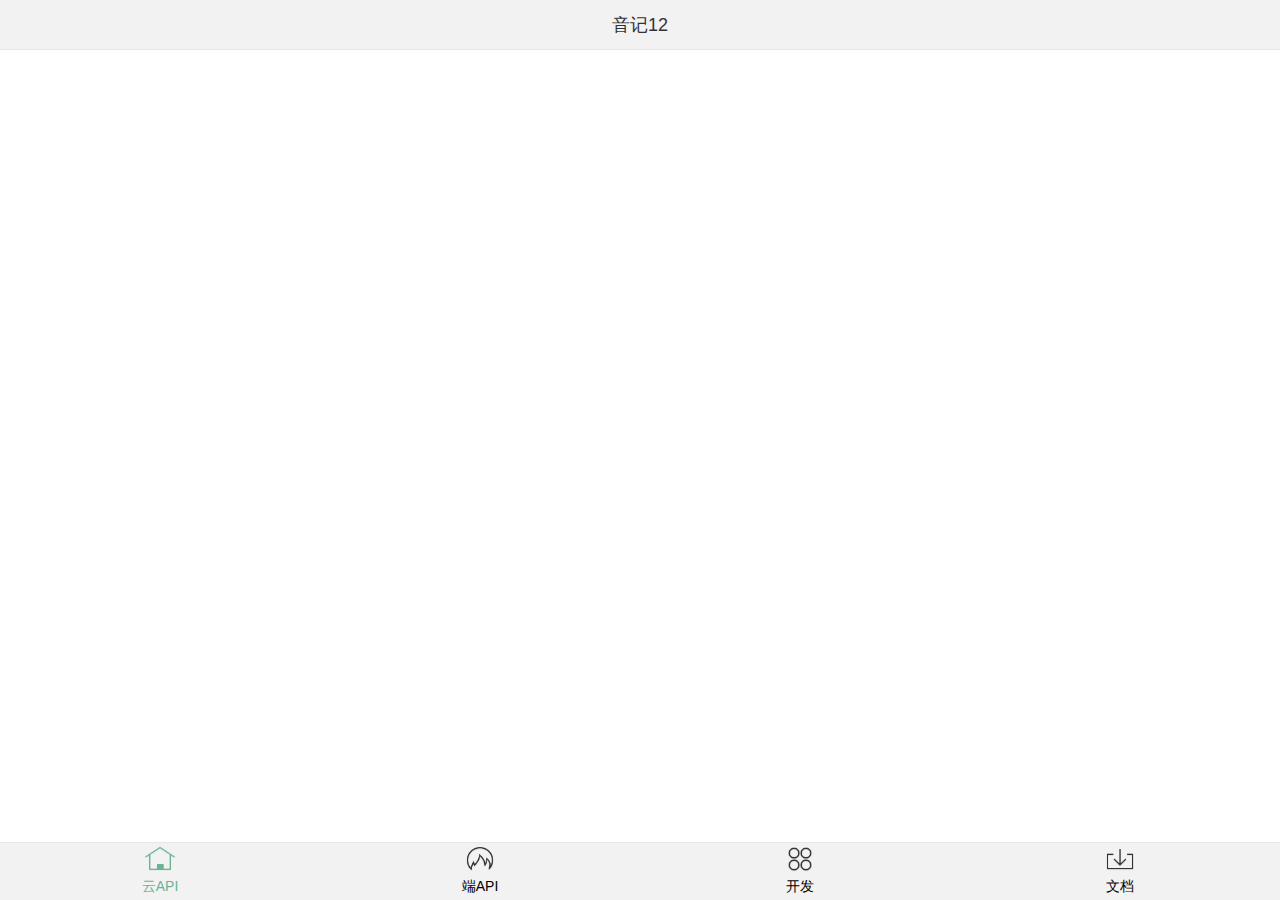
==== widget/index.html @ 7e78e9be "aa" ====
<!doctype html>
<html>
<head>
    <meta charset="UTF-8">
    <meta name="viewport" content="maximum-scale=1.0,minimum-scale=1.0,user-scalable=0,width=device-width,initial-scale=1.0"/>
    <meta name="format-detection" content="telephone=no,email=no,date=no,address=no">
    <title>底部导航</title>
    <link rel="stylesheet" type="text/css" href="./css/api.css"/>
    <link rel="stylesheet" type="text/css" href="./css/style.css"/>
    <style>
        header{ background-color: #f2f2f2; }
        header ul li { height: 50px; line-height: 50px; text-align: center; display: none; color: #323237; position: relative;font-size: 18px;  }
        header ul li.active{ display: block; }
        #footer{  background-color: #f2f2f2; }
        #footer ul li{  padding-top: 36px; padding-bottom: 4px; background: url() no-repeat center 2px; background-size: auto 30px; text-align: center; }
        #footer ul li.active{ color: #6ab494; }
        #footer ul li:nth-child(1){ background-image: url(./image/bottombtn0101.png); }
        #footer ul li:nth-child(2){ background-image: url(./image/bottombtn0201.png); }
        #footer ul li:nth-child(3){ background-image: url(./image/bottombtn0301.png); }
        #footer ul li:nth-child(4){ background-image: url(./image/bottombtn0401.png); }
        #footer ul li:nth-child(1).active{ background-image: url(./image/bottombtn0102.png); }
        #footer ul li:nth-child(2).active{ background-image: url(./image/bottombtn0202.png); }
        #footer ul li:nth-child(3).active{ background-image: url(./image/bottombtn0302.png); }
        #footer ul li:nth-child(4).active{ background-image: url(./image/bottombtn0402.png); }
        .flex-con{
          overflow: auto
        }
    </style>
</head>
<body>
<div id="wrap" class="flex-wrap flex-vertical">
    <header>
        <ul>
            <li class="border-b active" >音记12</li>
            <li class="border-b" >音记2</li>
            <li class="border-b" >音记3</li>
            <li class="border-b" >音记4</li>
        </ul>
    </header>
    <div id="main" class="flex-con">

    </div>
    <div id="footer" class="border-t">
        <ul class="flex-wrap" >
            <li tapmode="hover" onclick="randomSwitchBtn( this );" class="flex-con active" >云API</li>
            <li tapmode="hover" onclick="randomSwitchBtn( this );" class="flex-con" >端API</li>
            <li tapmode="hover" onclick="randomSwitchBtn( this );" class="flex-con" >开发</li>
            <li tapmode="hover" onclick="randomSwitchBtn( this );" class="flex-con" >文档</li>
        </ul>
    </div>
</div>
</body>
</html>
<script type="text/javascript" src="script/api.js"></script>
<script type="text/javascript">
    apiready = function () {
        $api.fixStatusBar( $api.dom('header') );
        api.setStatusBarStyle({
            style: 'dark',
            color: '#6ab494'
        });
        funIniGroup();
    }

    function funIniGroup(){
        var eHeaderLis = $api.domAll('header li'),
            frames = [];
        for (var i = 0,len = eHeaderLis.length; i < len; i++) {
                frames.push( {
                    name: 'frame'+i,
                    url: './html/frame'+i+'.html',
                    bgColor : 'rgba(0,0,0,.2)',
                    bounces:true
                } )
        }
        api.openFrameGroup({
            name: 'group',
            scrollEnabled: false,
            rect: {
                x: 0,
                y: $api.dom('header').offsetHeight,
                w: api.winWidth,
                h: $api.dom('#main').offsetHeight
            },
            index: 0,
            frames: frames
        }, function (ret, err) {

        });
    }

    // 随意切换按钮
    function randomSwitchBtn( tag ) {
        if( tag == $api.dom('#footer li.active') )return;
        var eFootLis = $api.domAll('#footer li'),
            eHeaderLis = $api.domAll('header li'),
            index = 0;
        for (var i = 0,len = eFootLis.length; i < len; i++) {
            if( tag == eFootLis[i] ){
                index = i;
            }else{
                $api.removeCls(eFootLis[i], 'active');
                $api.removeCls(eHeaderLis[i], 'active');
            }
        }
        $api.addCls( eFootLis[index], 'active');
        $api.addCls( eHeaderLis[index], 'active');
        api.setFrameGroupIndex({
            name: 'group',
            index: index
        });
    }
</script>
---- widget/css/api.css ----
html{
	font-family: sans-serif;
}
html,body,header,section,footer,div,ul,ol,li,img,a,span,em,del,legend,center,strong,var,fieldset,form,label,dl,dt,dd,cite,input,hr,time,mark,code,figcaption,figure,textarea,h1,h2,h3,h4,h5,h6,p{
	margin:0;
	border:0;
	padding:0;
	font-style:normal;
}
html,body {
	-webkit-touch-callout:none;
	-webkit-text-size-adjust:none;
	-webkit-tap-highlight-color:rgba(0, 0, 0, 0);
	-webkit-user-select:none;
	background-color: #fff;
}
nav,article,aside,details,main,header,footer,section,fieldset,figcaption,figure{
	display: block;
}
img,a,button,em,del,strong,var,label,cite,small,time,mark,code,textarea{
	display:inline-block;
}
header,section,footer {
	position:relative;
}
ol,ul{
	list-style:none;
}
input,button,textarea {
	border:0;
	margin:0;
	padding:0;
	font-size:1em;
	line-height:1em;
	/*-webkit-appearance:none;*/
	background-color:rgba(0, 0, 0, 0);
}
span{
	display:inline-block;
}
a:active, a:hover {
  outline: 0;
}
a, a:visited{
	text-decoration:none;
}

label, .wordWrap{
    word-wrap: break-word;
    word-break: break-all;
}
table {
  border-collapse: collapse;
  border-spacing: 0;
}
td,th {
  padding: 0;
}
.clearfix:after{
	content: ' ';
	display: block;
	clear: both;
	visibility:hidden;
	line-height: 0;
	height:0;
}
.loading_more{
	display: block;
	height: 1.5em;
	width: 100%;
}
.loading_more:before {
	display: inline-block; vertical-align: text-bottom;
	content: ' '; height: 16px; width: 16px; margin-right: 6px;
	background: url(../image/loading_more.gif) no-repeat center;
	-webkit-background-size: contain;
	background-size: contain;
} 
.loading_more:after {
	content: '加载更多';	
}
---- widget/css/style.css ----
html,body {  font-size:14px; height:100%;  }
.hover{ opacity: .8; }

.flex-wrap{ display: -webkit-box;	display: -webkit-flex;	display: flex; }
.flex-con{     -webkit-box-flex: 1;     -webkit-flex: 1;    flex: 1;}
.flex-vertical{ -webkit-box-orient: vertical;-webkit-flex-flow: column;flex-flow: column;}

.border-t,
.border-b{ position:relative;  }
.border-t:before,
.border-b:after{     content: '';     position: absolute;     left: 0;  top:0;     background: #ddd;   right:0;    height: 1px;     -webkit-transform: scaleY(0.5);             transform: scaleY(0.5);     -webkit-transform-origin: 0 0;             transform-origin: 0 0; }
.border-b:after{ top:auto; bottom:0;  }

#wrap{ height: 100%; }
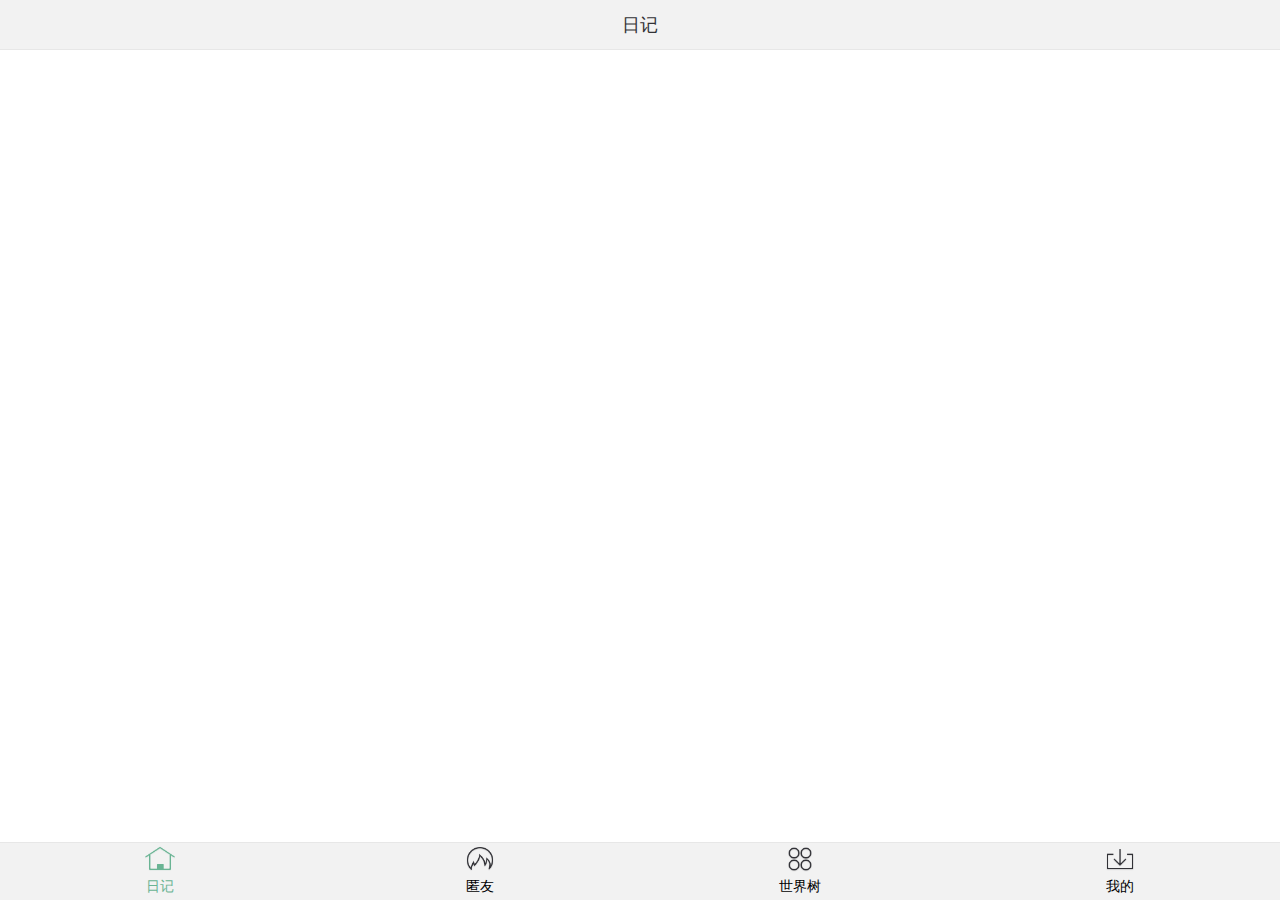
==== commit be13ec0f: "修改文字" ====
--- a/widget/index.html
+++ b/widget/index.html
@@ -31,10 +31,10 @@
 <div id="wrap" class="flex-wrap flex-vertical">
     <header>
         <ul>
-            <li class="border-b active" >音记12</li>
-            <li class="border-b" >音记2</li>
-            <li class="border-b" >音记3</li>
-            <li class="border-b" >音记4</li>
+            <li class="border-b active" >日记</li>
+            <li class="border-b" >匿友</li>
+            <li class="border-b" >世界树</li>
+            <li class="border-b" >我的</li>
         </ul>
     </header>
     <div id="main" class="flex-con">
@@ -42,10 +42,10 @@
     </div>
     <div id="footer" class="border-t">
         <ul class="flex-wrap" >
-            <li tapmode="hover" onclick="randomSwitchBtn( this );" class="flex-con active" >云API</li>
-            <li tapmode="hover" onclick="randomSwitchBtn( this );" class="flex-con" >端API</li>
-            <li tapmode="hover" onclick="randomSwitchBtn( this );" class="flex-con" >开发</li>
-            <li tapmode="hover" onclick="randomSwitchBtn( this );" class="flex-con" >文档</li>
+            <li tapmode="hover" onclick="randomSwitchBtn( this );" class="flex-con active" >日记</li>
+            <li tapmode="hover" onclick="randomSwitchBtn( this );" class="flex-con" >匿友</li>
+            <li tapmode="hover" onclick="randomSwitchBtn( this );" class="flex-con" >世界树</li>
+            <li tapmode="hover" onclick="randomSwitchBtn( this );" class="flex-con" >我的</li>
         </ul>
     </div>
 </div>
